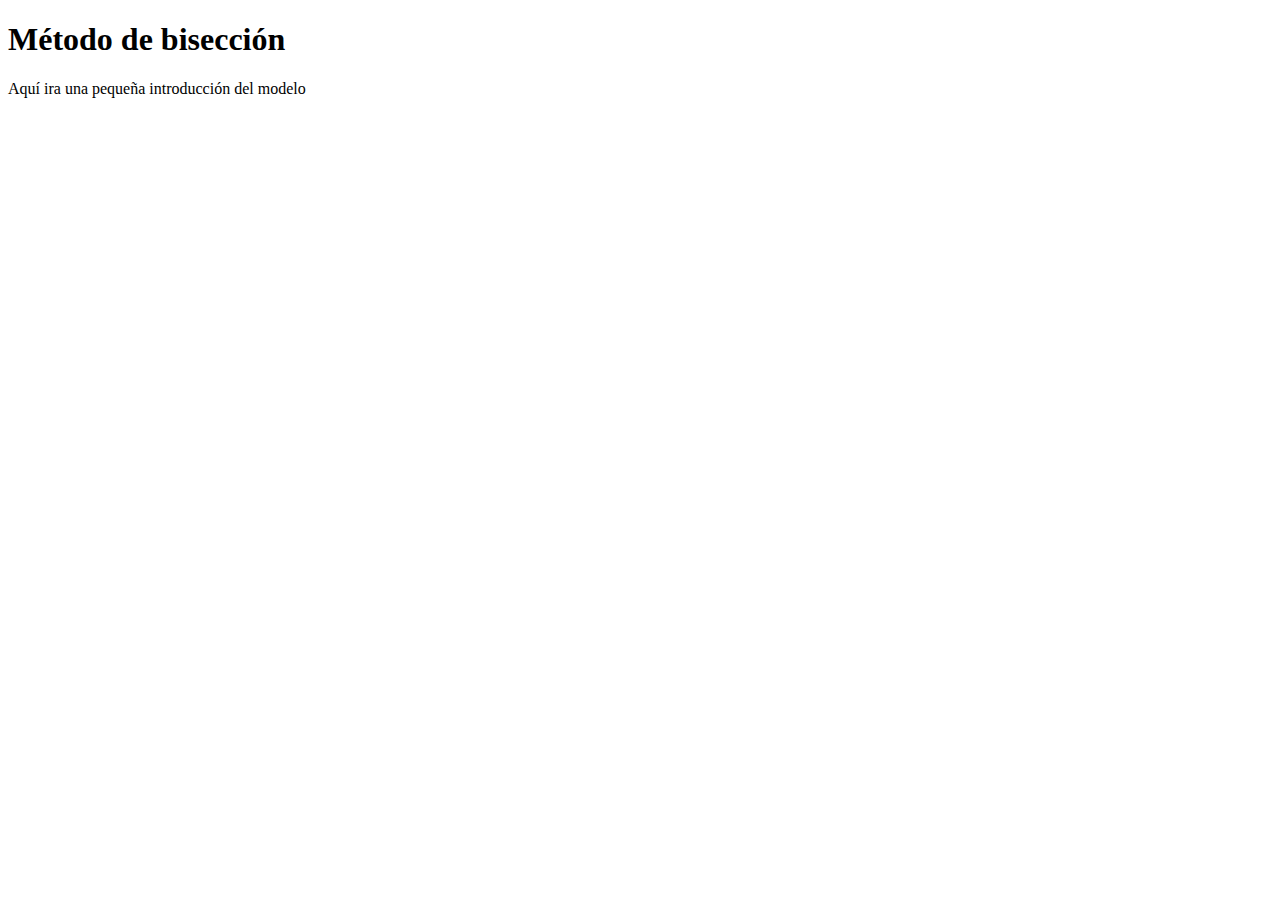
==== biseccion.html @ a3584bdb "Empezamos a crear los archivos de html, css y la identación" ====
<!DOCTYPE html>
<html>
	<head>
		<meta charset="utf-8">
		<title>Método de bisección</title>
		<link rel="stylesheet" type="css/estilo.css" href="">
	</head>
	<body>
		<h1>Método de bisección</h1>
		<p>Aquí ira una pequeña introducción del modelo</p>
	</body>
</html>
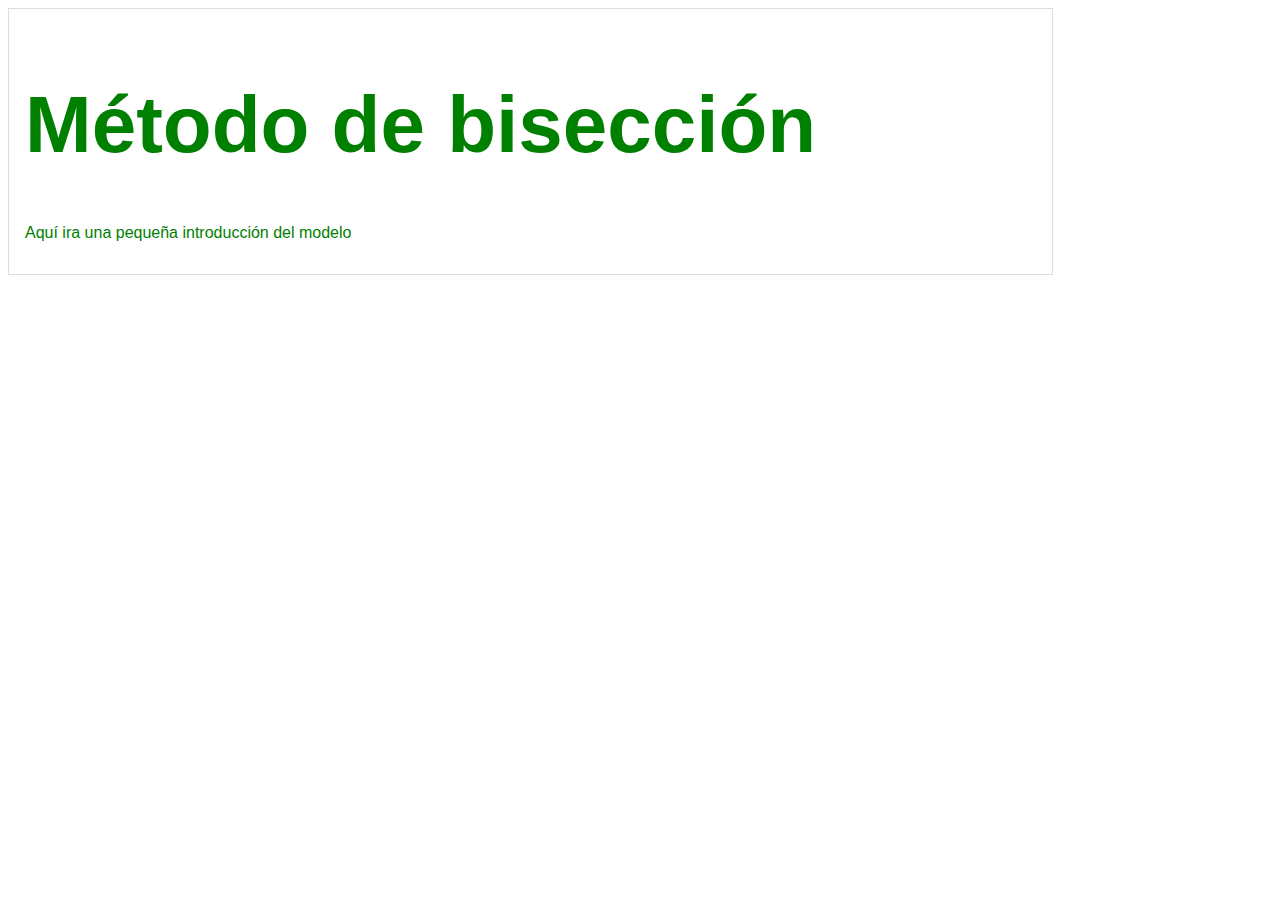
==== commit 219bcd2b: "Amonos ya estamo listos para empezar" ====
--- a/biseccion.html
+++ b/biseccion.html
@@ -3,10 +3,12 @@
 	<head>
 		<meta charset="utf-8">
 		<title>Método de bisección</title>
-		<link rel="stylesheet" type="css/estilo.css" href="">
+		<link rel="stylesheet" href="css/estilo.css">
 	</head>
 	<body>
+		<div id="cajita">
 		<h1>Método de bisección</h1>
-		<p>Aquí ira una pequeña introducción del modelo</p>
+		<p>Aquí ira una pequeña introducción del modelo</p>	
+		</div>
 	</body>
 </html>	--- a/css/estilo.css
+++ b/css/estilo.css
@@ -0,0 +1,19 @@
+body
+{
+	color: green;
+	text-align: center;
+	font-family: "Arial";
+}
+#cajita
+{
+	width: 80%;
+	padding: 1em;
+	text-align: left;
+	border: 1px solid #DDD;
+	margin: 0, auto;
+}
+
+#cajita h1
+{
+	font-size: 80px;
+}